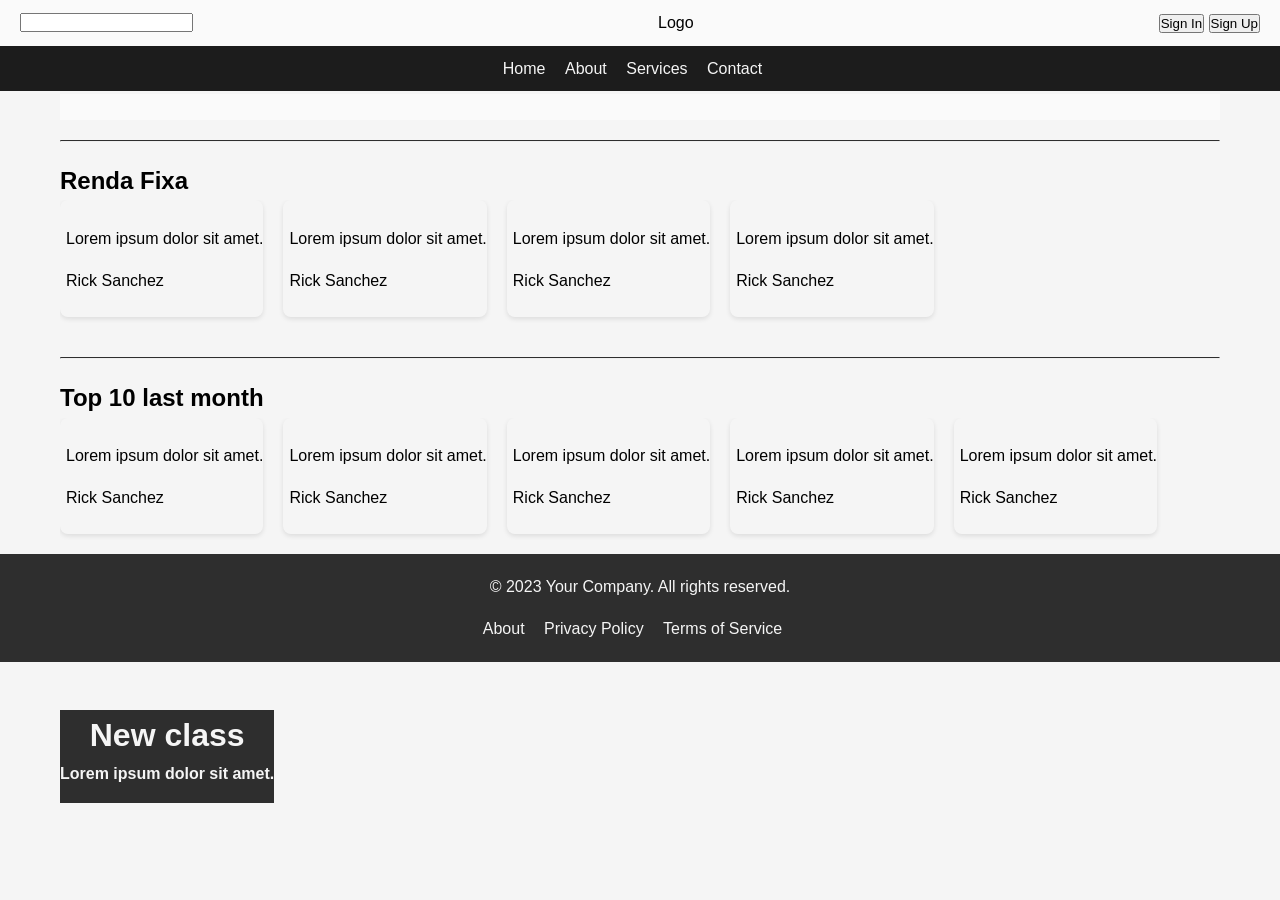
==== public/index.html @ 9e7d1e7a "feat: create firts version of homepage" ====
<!DOCTYPE html>
<html lang="en">

<head>
    <meta charset="UTF-8">
    <meta name="viewport" content="width=device-width, initial-scale=1.0">
    <title>Document</title>
    <link rel="stylesheet" href="css/global.css">
    <link rel="stylesheet" href="style.css">
</head>

<body>
    <header>
        <input type="search" name="search" id="search">
        <div>Logo</div>
        <div>
            <button>Sign In</button>
            <button>Sign Up</button>
        </div>
    </header>
    <nav>
        <ul>
            <li><a href="#">Home</a></li>
            <li><a href="#">About</a></li>
            <li><a href="#">Services</a></li>
            <li><a href="#">Contact</a></li>
        </ul>
    </nav>
    <main class="container">
        <div>
            <div class="banner">
                <img src="https://picsum.photos/1080/720" alt="">
                <div class="label">
                    <h1>New class</h1>
                    <p>Lorem ipsum dolor sit amet.</p>
                </div>
            </div>
        </div>
        <hr>
        <section>
            <h2>
                Renda Fixa
            </h2>
            <div class="carrossel">
                <div class="card">
                    <img src="https://picsum.photos/200/100" alt="">
                    <div class="card-text">
                        <p>Lorem ipsum dolor sit amet.</p>
                        <span>Rick Sanchez</span>
                    </div>
                </div>
                <div class="card">
                    <img src="https://picsum.photos/200/100" alt="">
                    <div class="card-text">
                        <p>Lorem ipsum dolor sit amet.</p>
                        <span>Rick Sanchez</span>
                    </div>
                </div>
                <div class="card">
                    <img src="https://picsum.photos/200/100" alt="">
                    <div class="card-text">
                        <p>Lorem ipsum dolor sit amet.</p>
                        <span>Rick Sanchez</span>
                    </div>
                </div>
                <div class="card">
                    <img src="https://picsum.photos/200/100" alt="">
                    <div class="card-text">
                        <p>Lorem ipsum dolor sit amet.</p>
                        <span>Rick Sanchez</span>
                    </div>
                </div>
            </div>
        </section>
        <hr>
        <section>
            <h2>
                Top 10 last month
            </h2>
            <div class="carrossel">
                <div class="card">
                    <img src="https://picsum.photos/200/200" alt="">
                    <div class="card-text">
                        <p>Lorem ipsum dolor sit amet.</p>
                        <span>Rick Sanchez</span>
                    </div>
                </div>
                <div class="card">
                    <img src="https://picsum.photos/200/200" alt="">
                    <div class="card-text">
                        <p>Lorem ipsum dolor sit amet.</p>
                        <span>Rick Sanchez</span>
                    </div>
                </div>
                <div class="card">
                    <img src="https://picsum.photos/200/200" alt="">
                    <div class="card-text">
                        <p>Lorem ipsum dolor sit amet.</p>
                        <span>Rick Sanchez</span>
                    </div>
                </div>
                <div class="card">
                    <img src="https://picsum.photos/200/200" alt="">
                    <div class="card-text">
                        <p>Lorem ipsum dolor sit amet.</p>
                        <span>Rick Sanchez</span>
                    </div>
                </div>
                <div class="card">
                    <img src="https://picsum.photos/200/200" alt="">
                    <div class="card-text">
                        <p>Lorem ipsum dolor sit amet.</p>
                        <span>Rick Sanchez</span>
                    </div>
                </div>
            </div>
        </section>
    </main>
    <footer>
        <p>&copy; 2023 Your Company. All rights reserved.</p>
        <ul>
            <li><a href="#">About</a></li>
            <li><a href="#">Privacy Policy</a></li>
            <li><a href="#">Terms of Service</a></li>
        </ul>
    </footer>
</body>

</html>
---- public/css/global.css ----
@import url('./colors.css');

* {
    margin: 0;
    padding: 0;
    box-sizing: border-box;
}

html {
    font-size: 16px;
    scroll-behavior: smooth;
}

body {
    font-family: -apple-system, BlinkMacSystemFont, 'Segoe UI', Roboto, Oxygen, Ubuntu, Cantarell, sans-serif;
    line-height: 1.6;
    background-color: var(--color-light-primary);
    color: var(--text-primary);
    transition: background-color 0.3s ease, color 0.3s ease;
}

h1, h2, h3, h4, h5, h6 {
    color: var(--text-primary);
}

p {
    margin-bottom: 1em;
    color: var(--text-secondary);
}

a {
    color: var(--interactive-primary);
    text-decoration: none;
    transition: color 0.3s ease;
}

a:hover {
    color: var(--interactive-success);
}

hr {
    border-top: 1px solid var(--color-dark-secondary);
    margin: 20px 0;
}

footer {
    text-align: center;
    padding: 20px 0;
    background-color: var(--color-dark-secondary);
    color: var(--color-light-primary);
    border-top: 1px solid var(--border-primary);
}

.container {
    max-width: 1200px;
    margin: 0 auto;
    padding: 0 20px;;
}

.btn {
    display: inline-block;
    padding: 10px 20px;
    border: none;
    border-radius: 5px;
    cursor: pointer;
    font-size: 1rem;
    transition: all 0.3s ease;
    text-decoration: none;
}

.btn-primary {
    background-color: var(--interactive-primary);
    color: var(--color-light-primary);
}

.btn-primary:hover {
    background-color: var(--interactive-success);
    transform: translateY(-2px);
}

.card {
    background-color: var(--bg-secondary);
    border: 1px solid var(--border-primary);
    border-radius: 8px;
    margin-bottom: 20px;
    box-shadow: 0 2px 5px rgba(0, 0, 0, 0.1);
    transition: all 0.3s ease;
}

.card:hover {
    transform: translateY(-3px);
    box-shadow: 0 5px 15px rgba(0, 0, 0, 0.2);
}

.card img {
    border-top-left-radius: 8px;
    border-top-right-radius: 8px;
    width: 100%;
    height: auto;
}

.card-text {
    display: flex;
    flex-direction: column;
    align-items: start;
    text-align: start;
    padding: 0 0 24px 6px;
}

.carrossel {
    display: flex;
    overflow-x: auto;
    scroll-snap-type: x mandatory;
    gap: 20px;
}
---- public/style.css ----
@import url('./css/global.css');

header {
    display: flex;
    justify-content: space-between;
    align-items: center;
    padding: 10px 20px;
    background-color: var(--color-light-secondary);
}

nav {
    background-color: var(--color-dark-primary);
    padding: 10px 20px;
    display: flex;
    justify-content: center;
    margin-bottom: .2rem;
}

nav ul {
    list-style: none;
    padding: 0;
}

nav ul li {
    display: inline;
    margin-right: 15px;
}

nav ul li a {
    color: var(--color-light-primary);
    text-decoration: none;
}

footer ul {
    list-style: none;
    padding: 0;
}

footer ul li {
    display: inline;
    margin-right: 15px;
}

footer ul li a {
    color: var(--color-light-primary);
    text-decoration: none;
}

.banner {
    background-color: var(--color-light-secondary);
    text-align: center;
    width: 100%;
}

.banner img {
    max-width: 100%;
    height: auto;
}

.banner .label {
    display: block;
    margin-top: 10px;
    font-weight: bold;
    color: var(--color-light-primary);
    background-color: var(--color-dark-secondary);
    position: absolute;
    top: 700px;
}
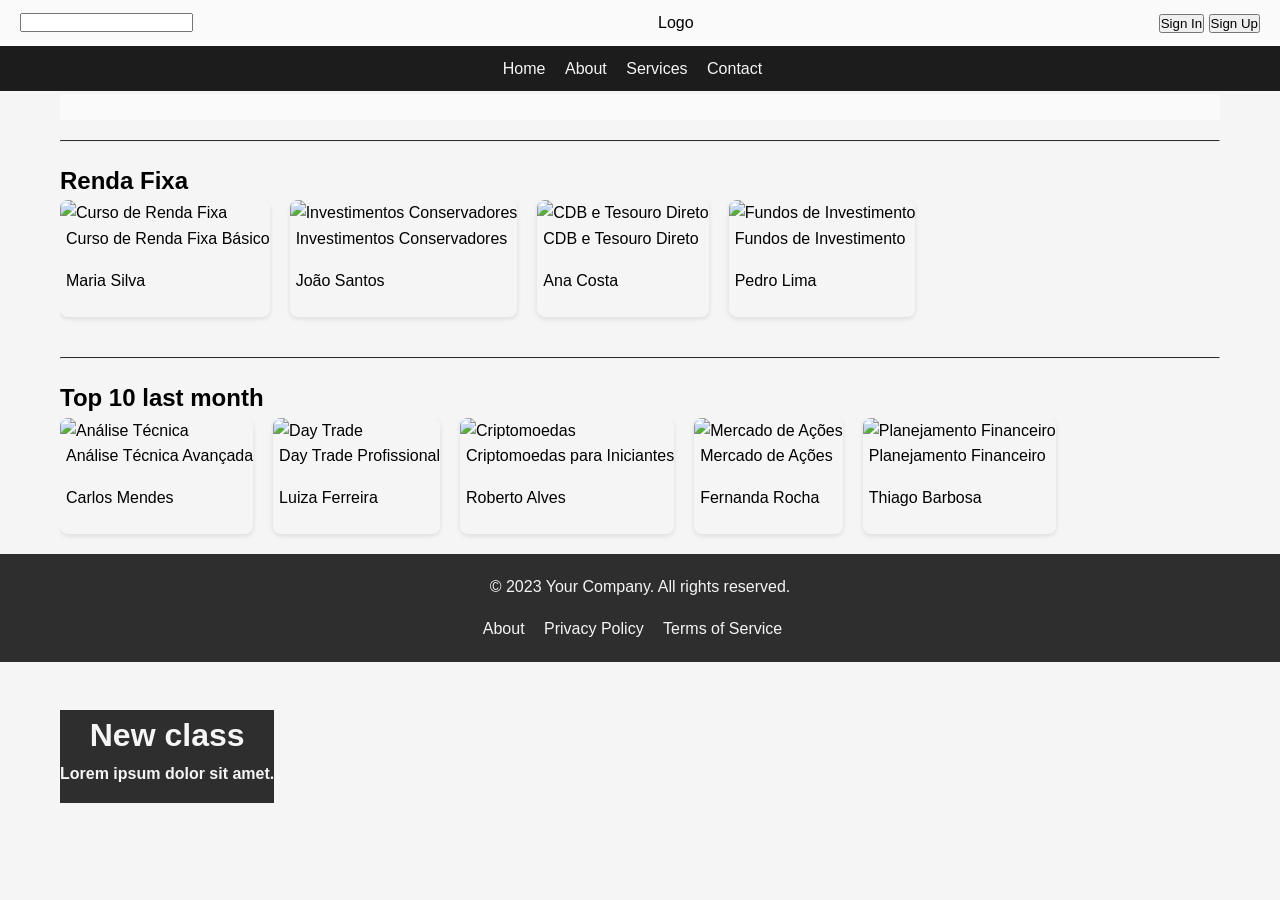
==== commit e21a1f84: "feat: create card component" ====
--- a/public/index.html
+++ b/public/index.html
@@ -41,79 +41,14 @@
             <h2>
                 Renda Fixa
             </h2>
-            <div class="carrossel">
-                <div class="card">
-                    <img src="https://picsum.photos/200/100" alt="">
-                    <div class="card-text">
-                        <p>Lorem ipsum dolor sit amet.</p>
-                        <span>Rick Sanchez</span>
-                    </div>
-                </div>
-                <div class="card">
-                    <img src="https://picsum.photos/200/100" alt="">
-                    <div class="card-text">
-                        <p>Lorem ipsum dolor sit amet.</p>
-                        <span>Rick Sanchez</span>
-                    </div>
-                </div>
-                <div class="card">
-                    <img src="https://picsum.photos/200/100" alt="">
-                    <div class="card-text">
-                        <p>Lorem ipsum dolor sit amet.</p>
-                        <span>Rick Sanchez</span>
-                    </div>
-                </div>
-                <div class="card">
-                    <img src="https://picsum.photos/200/100" alt="">
-                    <div class="card-text">
-                        <p>Lorem ipsum dolor sit amet.</p>
-                        <span>Rick Sanchez</span>
-                    </div>
-                </div>
-            </div>
+            <div class="carrossel" id="renda-fixa-carousel"></div>
         </section>
         <hr>
         <section>
             <h2>
                 Top 10 last month
             </h2>
-            <div class="carrossel">
-                <div class="card">
-                    <img src="https://picsum.photos/200/200" alt="">
-                    <div class="card-text">
-                        <p>Lorem ipsum dolor sit amet.</p>
-                        <span>Rick Sanchez</span>
-                    </div>
-                </div>
-                <div class="card">
-                    <img src="https://picsum.photos/200/200" alt="">
-                    <div class="card-text">
-                        <p>Lorem ipsum dolor sit amet.</p>
-                        <span>Rick Sanchez</span>
-                    </div>
-                </div>
-                <div class="card">
-                    <img src="https://picsum.photos/200/200" alt="">
-                    <div class="card-text">
-                        <p>Lorem ipsum dolor sit amet.</p>
-                        <span>Rick Sanchez</span>
-                    </div>
-                </div>
-                <div class="card">
-                    <img src="https://picsum.photos/200/200" alt="">
-                    <div class="card-text">
-                        <p>Lorem ipsum dolor sit amet.</p>
-                        <span>Rick Sanchez</span>
-                    </div>
-                </div>
-                <div class="card">
-                    <img src="https://picsum.photos/200/200" alt="">
-                    <div class="card-text">
-                        <p>Lorem ipsum dolor sit amet.</p>
-                        <span>Rick Sanchez</span>
-                    </div>
-                </div>
-            </div>
+            <div class="carrossel" id="top-last-month-carousel"></div>
         </section>
     </main>
     <footer>
@@ -124,6 +59,9 @@
             <li><a href="#">Terms of Service</a></li>
         </ul>
     </footer>
+
+    <script src="js/components/Card.js"></script>
+    <script src="js/carousel-init.js"></script>
 </body>
 
 </html>
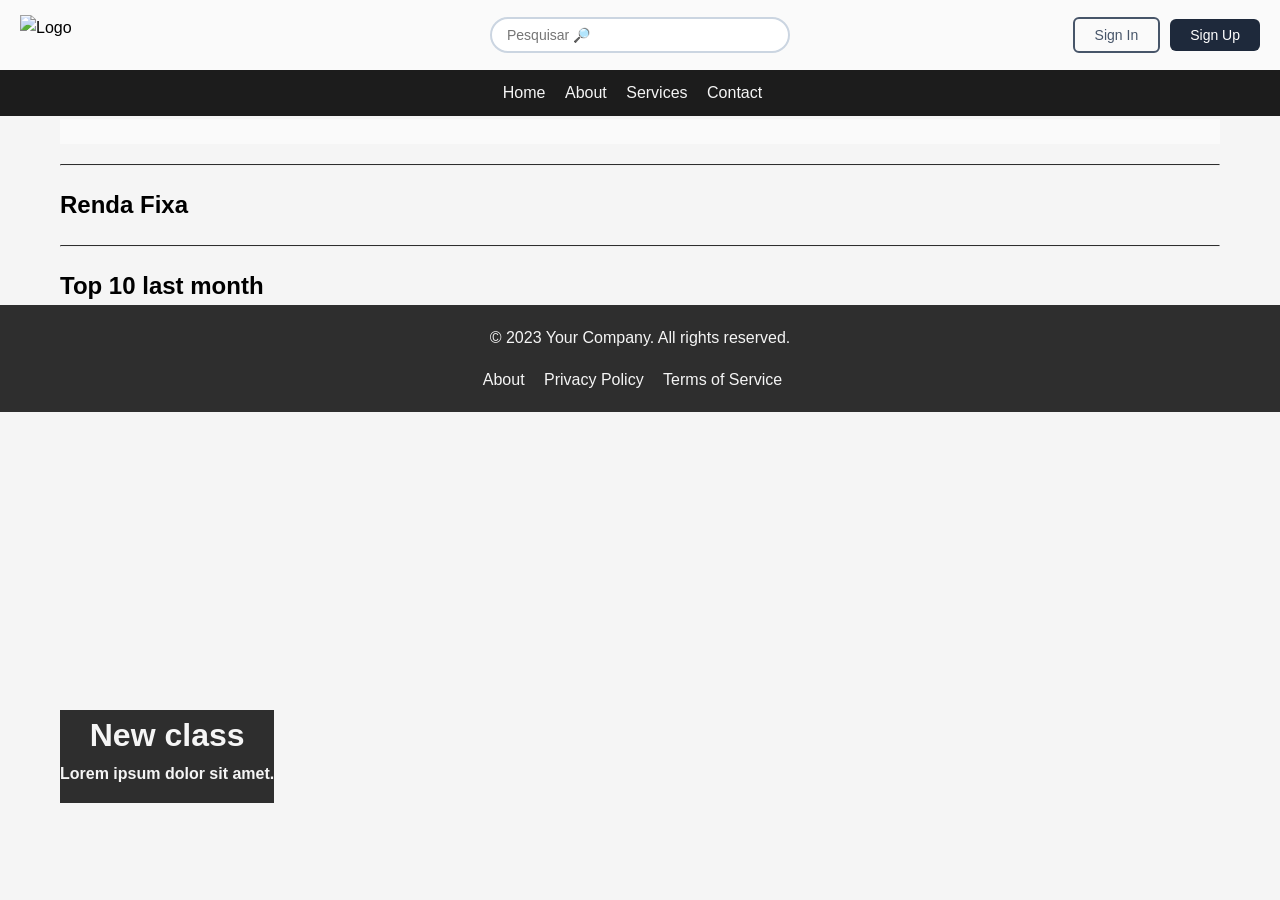
==== commit afed6b53: "refactor: create header component and improve style" ====
--- a/public/index.html
+++ b/public/index.html
@@ -10,22 +10,6 @@
 </head>
 
 <body>
-    <header>
-        <input type="search" name="search" id="search">
-        <div>Logo</div>
-        <div>
-            <button>Sign In</button>
-            <button>Sign Up</button>
-        </div>
-    </header>
-    <nav>
-        <ul>
-            <li><a href="#">Home</a></li>
-            <li><a href="#">About</a></li>
-            <li><a href="#">Services</a></li>
-            <li><a href="#">Contact</a></li>
-        </ul>
-    </nav>
     <main class="container">
         <div>
             <div class="banner">
@@ -60,8 +44,14 @@
         </ul>
     </footer>
 
+    <script src="js/components/Header.js"></script>
     <script src="js/components/Card.js"></script>
     <script src="js/carousel-init.js"></script>
+    <script>
+        document.addEventListener('DOMContentLoaded', function() {
+            initializeHeader();
+        });
+    </script>
 </body>
 
 </html>
--- a/public/style.css
+++ b/public/style.css
@@ -2,10 +2,82 @@
 
 header {
     display: flex;
-    justify-content: space-between;
     align-items: center;
-    padding: 10px 20px;
+    padding: 15px 20px;
     background-color: var(--color-light-secondary);
+    box-shadow: 0 2px 4px rgba(0, 0, 0, 0.1);
+}
+
+.logo-container {
+    display: flex;
+    align-items: center;
+    margin-right: auto;
+}
+
+.logo {
+    height: 40px;
+    width: auto;
+    object-fit: contain;
+}
+
+header input[type="search"] {
+    padding: 8px 15px;
+    border: 2px solid #cbd5e1;
+    border-radius: 20px;
+    outline: none;
+    font-size: 14px;
+    width: 300px;
+    transition: all 0.3s ease;
+    position: absolute;
+    left: 50%;
+    transform: translateX(-50%);
+}
+
+header input[type="search"]:focus {
+    border-color: #475569;
+    box-shadow: 0 0 0 3px rgba(71, 85, 105, 0.1);
+}
+
+.header-buttons {
+    display: flex;
+    gap: 10px;
+    align-items: center;
+}
+
+.btn-signin {
+    padding: 8px 20px;
+    border: 2px solid #475569;
+    background-color: transparent;
+    color: #475569;
+    border-radius: 6px;
+    font-size: 14px;
+    font-weight: 500;
+    cursor: pointer;
+    transition: all 0.3s ease;
+}
+
+.btn-signin:hover {
+    background-color: #475569;
+    color: white;
+    transform: translateY(-1px);
+}
+
+.btn-signup {
+    padding: 8px 20px;
+    border: none;
+    background-color: #1e293b;
+    color: white;
+    border-radius: 6px;
+    font-size: 14px;
+    font-weight: 500;
+    cursor: pointer;
+    transition: all 0.3s ease;
+}
+
+.btn-signup:hover {
+    background-color: #0f172a;
+    transform: translateY(-1px);
+    box-shadow: 0 4px 8px rgba(0, 0, 0, 0.2);
 }
 
 nav {
@@ -65,4 +137,28 @@
     background-color: var(--color-dark-secondary);
     position: absolute;
     top: 700px;
+}
+
+#renda-fixa-carousel .card img {
+    width: 200px;
+    height: 100px;
+    object-fit: cover;
+    min-height: 100px;
+}
+
+#renda-fixa-carousel .card {
+    min-width: 200px;
+    max-width: 200px;
+}
+
+#top-last-month-carousel .card img {
+    width: 200px;
+    height: 250px;
+    object-fit: cover;
+    min-height: 250px;
+}
+
+#top-last-month-carousel .card {
+    min-width: 200px;
+    max-width: 200px;
 }
